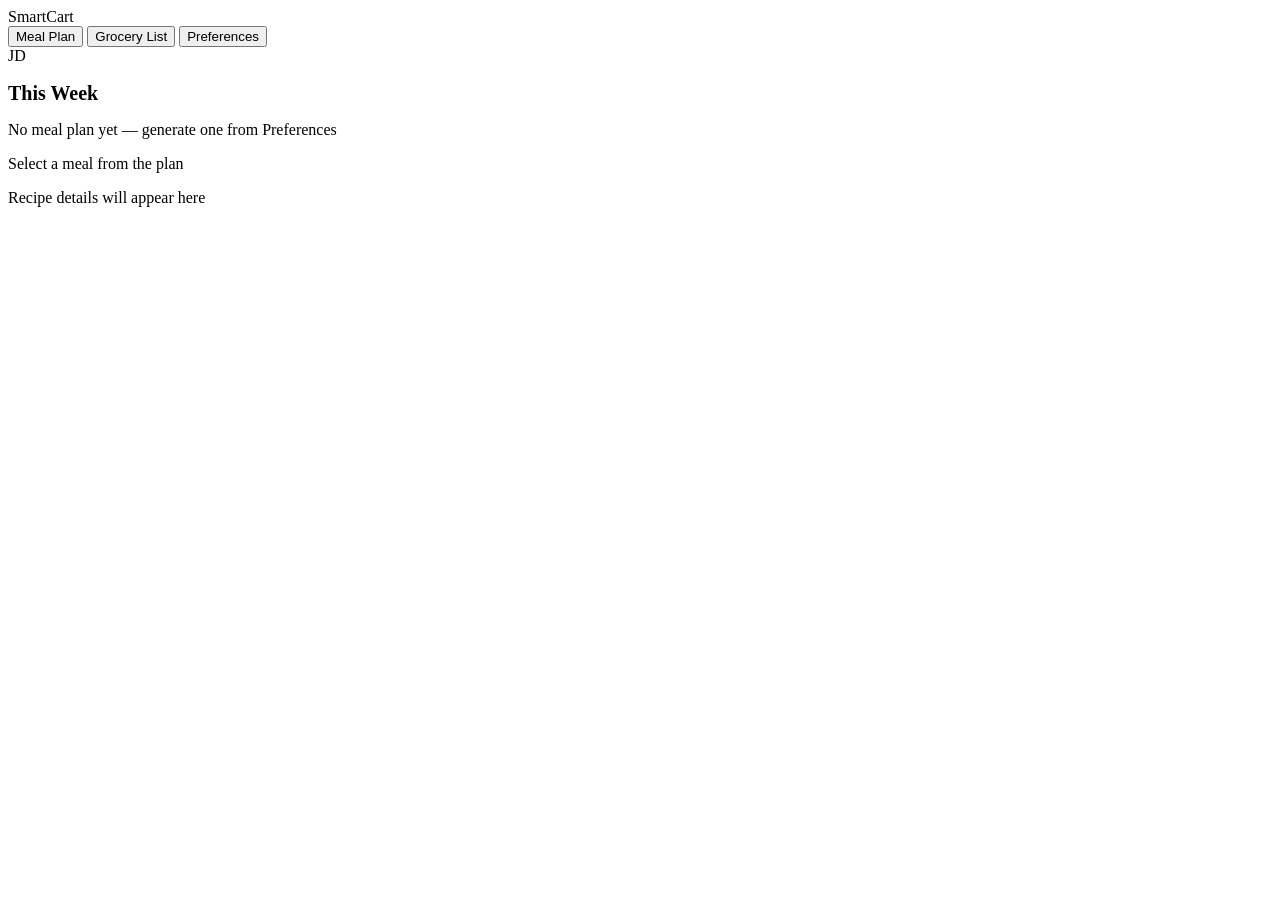
==== src/main/resources/static/index.html @ c539330d "Add Gemini meal planning, REST API, frontend, and onboarding wizard Iteration 1 delivering the core " ====
<!DOCTYPE html>
<html lang="en">
<head>
  <meta charset="UTF-8" />
  <meta name="viewport" content="width=device-width, initial-scale=1.0" />
  <title>SmartCart</title>
  <link rel="icon" href="/favicon.ico" />
  <meta name="description" content="SmartCart – AI-Powered Meal Planning & Grocery Integration" />
  <link rel="stylesheet" href="/css/styles.css" />
</head>
<body>
  <div id="onboarding-overlay" class="onboarding-overlay" hidden></div>
  <div class="app">

    <!-- ============================================================ -->
    <!-- Header                                                        -->
    <!-- ============================================================ -->
    <header class="app-header">
      <div class="header-inner">
        <div class="logo">Smart<span class="logo-accent">Cart</span></div>

        <nav class="nav" id="main-nav">
          <button class="nav-btn active" data-view="plan">Meal Plan</button>
          <button class="nav-btn" data-view="grocery">Grocery List</button>
          <button class="nav-btn" data-view="preferences">Preferences</button>
        </nav>

        <div class="avatar">JD</div>
      </div>
    </header>

    <!-- ============================================================ -->
    <!-- Main Content                                                  -->
    <!-- ============================================================ -->
    <main class="main-content">

      <!-- ---- Meal Plan View ---- -->
      <section id="plan-view" class="plan-layout">
        <div class="plan-sidebar">
          <div class="mb-4">
            <h1 style="font-size:1.25rem;">This Week</h1>
            <p class="text-sm text-muted" id="plan-subtitle">
              No meal plan yet &mdash; generate one from Preferences
            </p>
          </div>
          <div id="meal-grid" class="meal-grid"></div>
        </div>

        <div class="plan-detail">
          <div id="recipe-panel">
            <div class="empty-state">
              <div>
                <p>Select a meal from the plan</p>
                <p>Recipe details will appear here</p>
              </div>
            </div>
          </div>
        </div>
      </section>

      <!-- ---- Grocery List View ---- -->
      <section id="grocery-view" class="centered-view" hidden>
        <div id="grocery-content">
          <h2 style="font-size:1.5rem; font-weight:600;" class="mb-2">Grocery List</h2>
          <p class="text-sm text-muted">Generate a meal plan first to see your grocery list.</p>
        </div>
      </section>

      <!-- ---- Preferences View ---- -->
      <section id="preferences-view" class="centered-view" hidden>
        <div style="max-width:32rem;">
          <div class="mb-6">
            <h2 style="font-size:1.5rem; font-weight:600;">Preferences</h2>
            <p class="text-sm text-muted mt-1">
              Configure your dietary needs and household settings
            </p>
          </div>

          <div>
            <!-- Servings -->
            <div class="pref-section">
              <label class="section-label mb-2" style="display:block;">Servings per meal</label>
              <div class="serving-btns" id="serving-btns"></div>
            </div>

            <!-- Dietary restrictions -->
            <div class="pref-section">
              <label class="section-label mb-2" style="display:block;">Dietary Restrictions</label>
              <div class="chip-group" id="diet-chips"></div>
            </div>

            <!-- Cuisine preferences -->
            <div class="pref-section">
              <label class="section-label mb-2" style="display:block;">Preferred Cuisines</label>
              <div class="chip-group" id="cuisine-chips"></div>
            </div>

            <!-- Generate -->
            <div class="generate-section">
              <button class="btn-primary" id="generate-btn">Generate New Plan</button>
              <p class="hint">Creates a 7-day meal plan based on your preferences</p>
            </div>
          </div>
        </div>
      </section>

    </main>
  </div>

  <script src="/js/api.js"></script>
  <script src="/js/onboarding.js"></script>
  <script src="/js/app.js"></script>
</body>
</html>
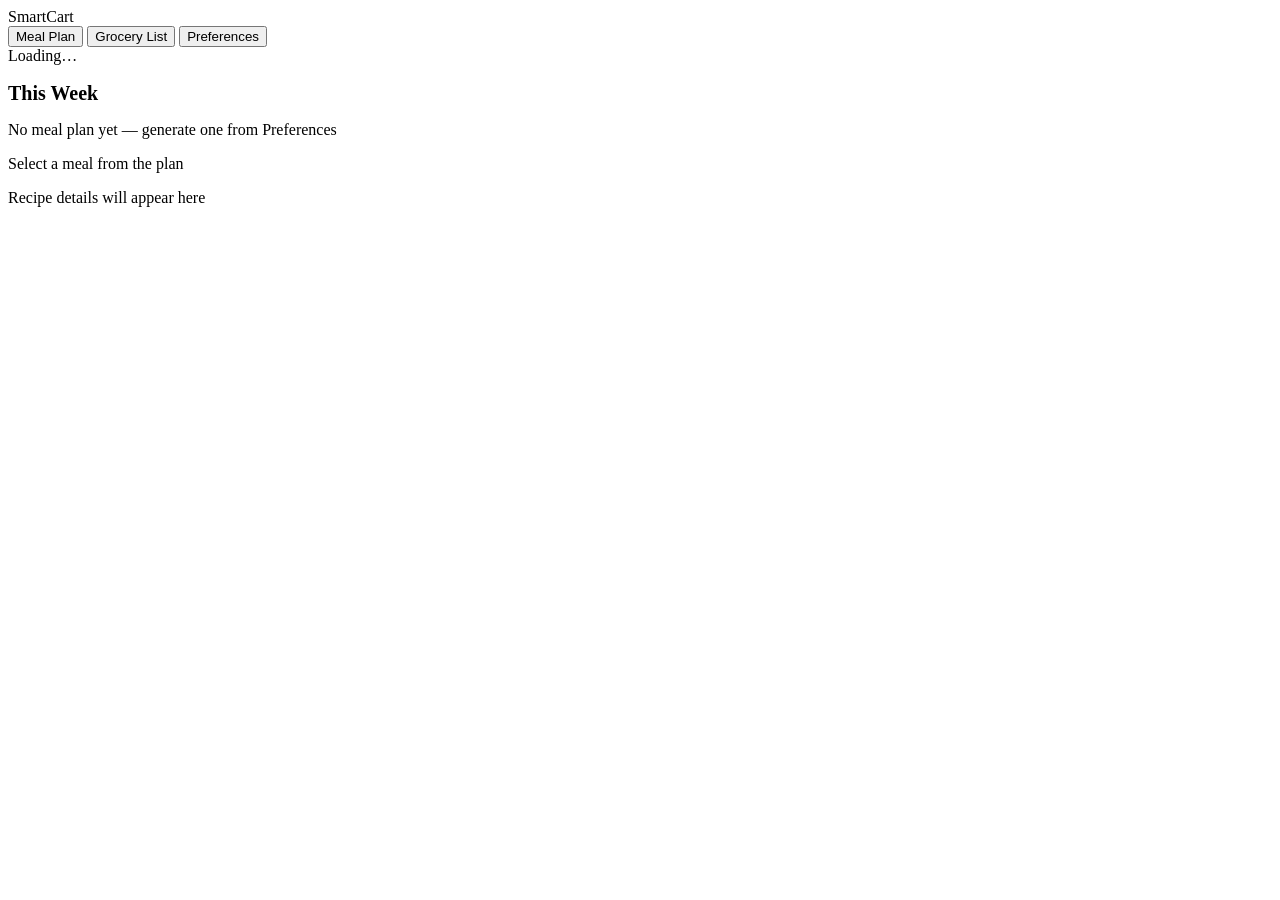
==== commit 66037a9c: "Use session user for meal plan, pantry, preferences, and grocery APIs. Per-account data: APIs now us" ====
--- a/src/main/resources/static/index.html
+++ b/src/main/resources/static/index.html
@@ -25,7 +25,9 @@
           <button class="nav-btn" data-view="preferences">Preferences</button>
         </nav>
 
-        <div class="avatar">JD</div>
+        <div id="auth-header" class="auth-header">
+          <span class="auth-loading">Loading…</span>
+        </div>
       </div>
     </header>
 
